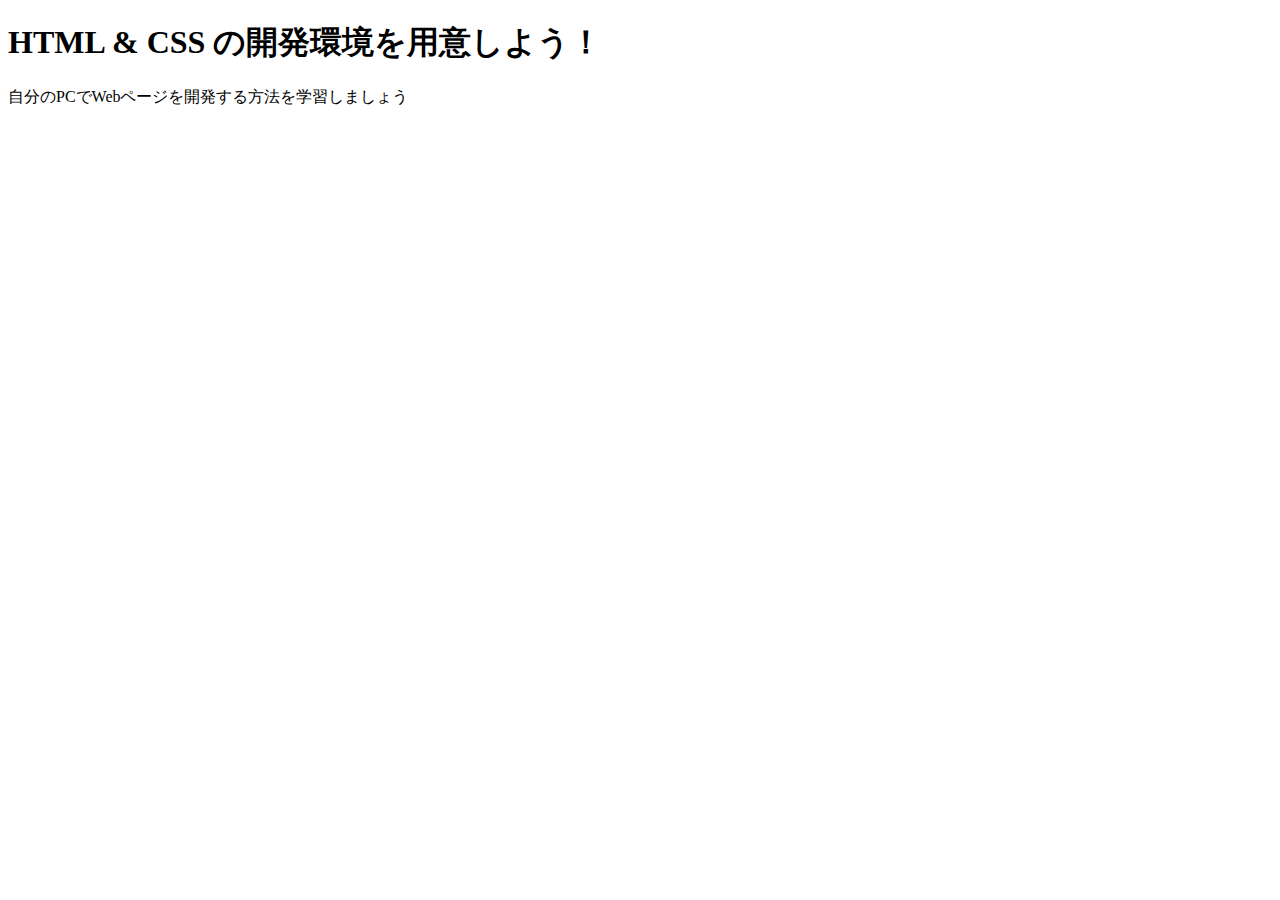
==== index.html @ 559f61d5 "Create index.html" ====
<!DOCTYPE html>
<html>
  <head>
    <meta charset="utf-8">
    <title>Progate</title>
    <link rel="stylesheet" href="stylesheet.css">
  </head>
  <body>
    <h1 class="title">HTML & CSS の開発環境を用意しよう！</h1>
    <p>自分のPCでWebページを開発する方法を学習しましょう</p>
  </body>
</html>
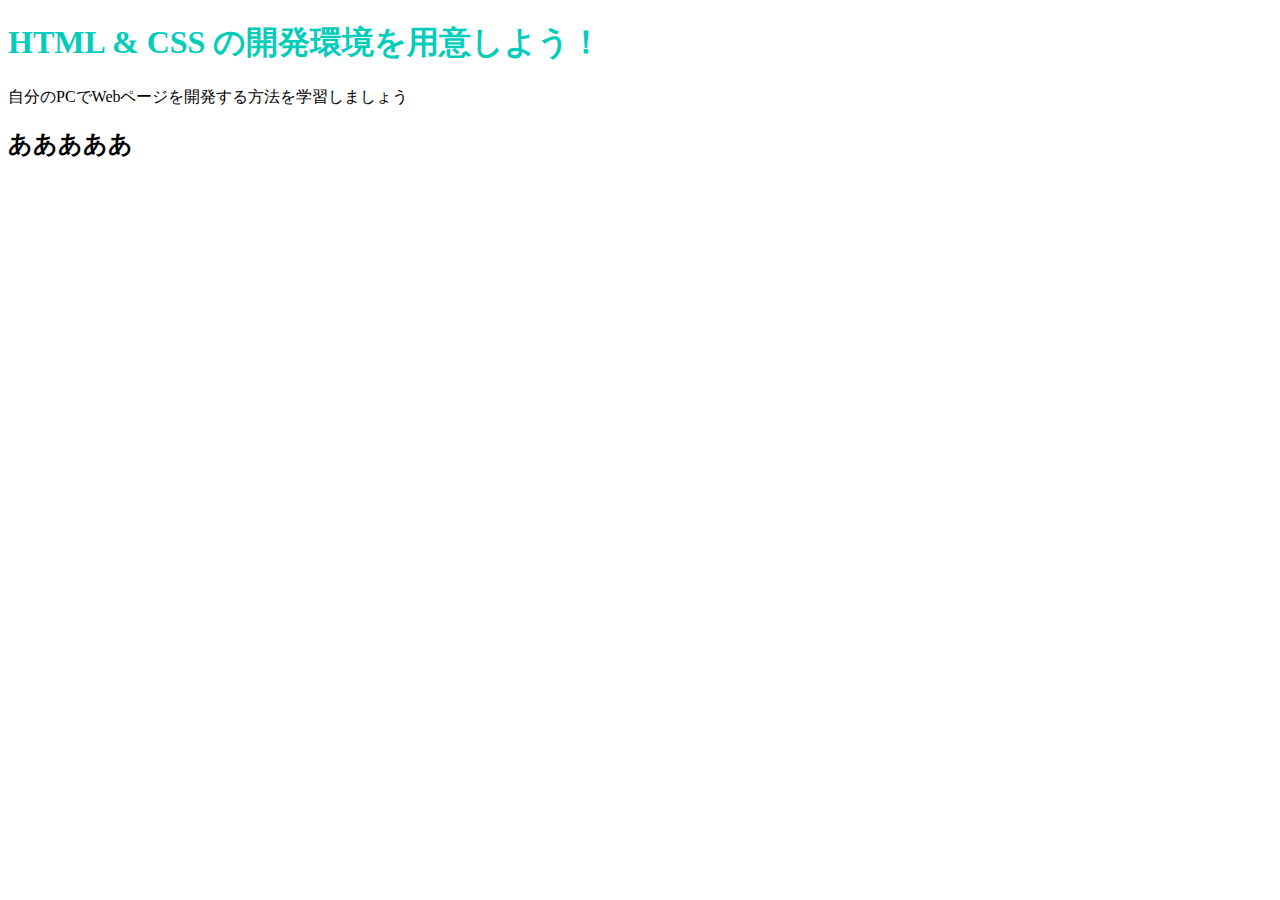
==== commit 2ed673e3: "Update index.html" ====
--- a/index.html
+++ b/index.html
@@ -8,5 +8,6 @@
   <body>
     <h1 class="title">HTML & CSS の開発環境を用意しよう！</h1>
     <p>自分のPCでWebページを開発する方法を学習しましょう</p>
+    <h2>あああああ
   </body>
 </html>
--- a/stylesheet.css
+++ b/stylesheet.css
@@ -0,0 +1,3 @@
+.title {
+  color: #02ccba;
+}
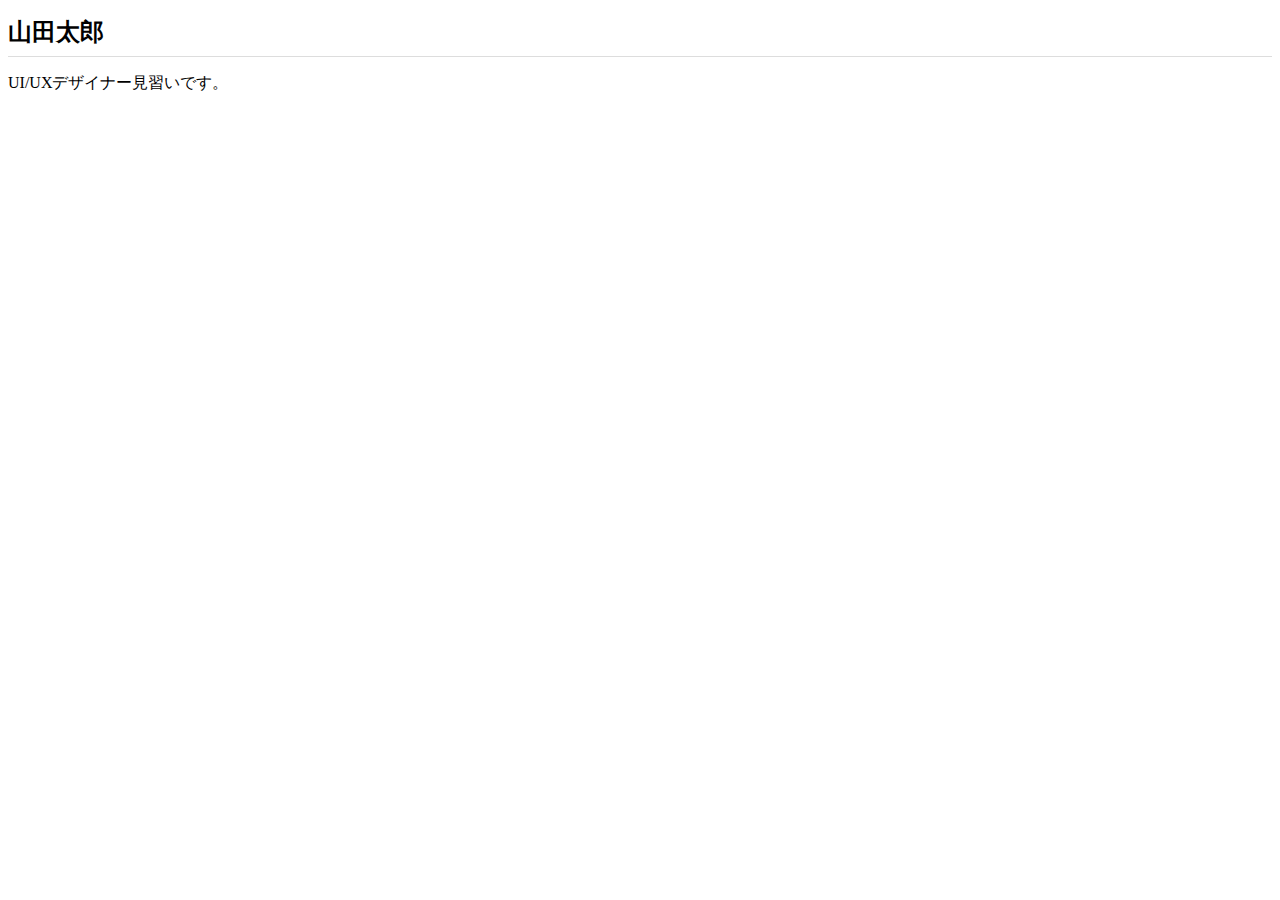
==== commit 9d7fe6b9: "Add files via upload" ====
--- a/index.html
+++ b/index.html
@@ -1,13 +1,12 @@
 <!DOCTYPE html>
-<html>
+<html lang="ja">
   <head>
     <meta charset="utf-8">
-    <title>Progate</title>
-    <link rel="stylesheet" href="stylesheet.css">
+    <title>山田太郎のポートフォリオサイト</title>
+    <link rel="stylesheet" href="css.styles.css">
   </head>
   <body>
-    <h1 class="title">HTML & CSS の開発環境を用意しよう！</h1>
-    <p>自分のPCでWebページを開発する方法を学習しましょう</p>
-    <h2>あああああ
+    <h1>山田太郎</h1>
+    <p>UI/UXデザイナー見習いです。</p>
   </body>
-</html>
+</html>--- a/css.styles.css
+++ b/css.styles.css
@@ -0,0 +1,5 @@
+h1 {
+  font-size: 24px;
+  padding-bottom: 8px;
+  border-bottom: 1px solid #ddd;
+}